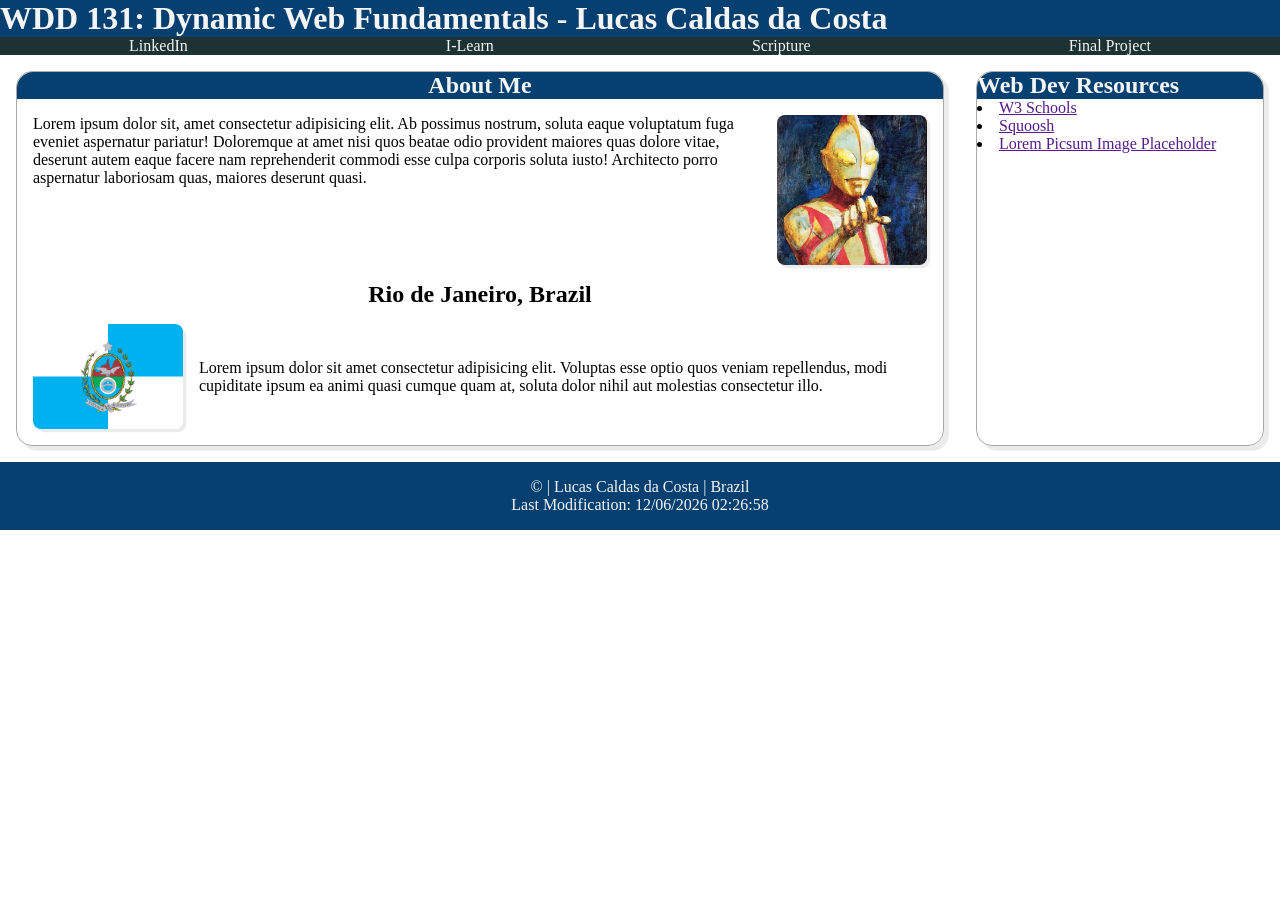
==== index.html @ 14482309 "home page creation" ====
<!DOCTYPE html>
<html lang="en">
<head>
    <meta charset="UTF-8">
    <meta name="viewport" content="width=device-width, initial-scale=1.0">
    <meta name="author" content="Lucas Caldas da Costa">
    <meta name="description" content="Home Page, Index, Flag, Country; WDD 131 - Dynamic Web Fundamentals - Lucas Caldas da Costa">

    <link rel="stylesheet" href="styles/base.css">
    <script src="scripts/getdates.js" defer></script>

    <title>WDD 131 - Dynamic Web Fundamentals - Lucas Caldas da Costa</title>
</head>
<body>
    <header>
        <h1>WDD 131: Dynamic Web Fundamentals - Lucas Caldas da Costa</h1>

        <nav>
            <a href="https://www.linkedin.com/in/lucas-da-costa-056604245?lipi=urn%3Ali%3Apage%3Ad_flagship3_profile_view_base_contact_details%3Bl9hA3rx5TUKpf2RQ1hrOfQ%3D%3D">LinkedIn</a>
            <a href=" https://byui.instructure.com/">I-Learn</a>
            <a href="https://www.churchofjesuschrist.org/study/scriptures/bofm/moro/10?lang=eng">Scripture</a>
            <a href="">Final Project</a>
        </nav>
    </header>

    <main>
        <section class="card">
            <div>
                <h1>About Me</h1>
                <img src="images/profile.jpg" alt="Profile Picture" id="profile_pic">
                <p id="about_me">Lorem ipsum dolor sit, amet consectetur adipisicing elit. Ab possimus nostrum, soluta eaque voluptatum fuga eveniet aspernatur pariatur! Doloremque at amet nisi quos beatae odio provident maiores quas dolore vitae, deserunt autem eaque facere nam reprehenderit commodi esse culpa corporis soluta iusto! Architecto porro aspernatur laboriosam quas, maiores deserunt quasi.</p>
            </div>

            <div>
                <h2>Rio de Janeiro, Brazil</h2>
                <img src="images/Bandeira_do_estado_do_Rio_de_Janeiro.svg.png" alt="Rio de Janeiro State Flag" id="flag_pic">
                <p>Lorem ipsum dolor sit amet consectetur adipisicing elit. Voluptas esse optio quos veniam repellendus, modi cupiditate ipsum ea animi quasi cumque quam at, soluta dolor nihil aut molestias consectetur illo.</p>
            </div>
        </section>

        <section class="card">
            <h1>Web Dev Resources</h1>
            <li><a href="">W3 Schools</a></li>
            <li><a href="">Squoosh</a></li>
            <li><a href="">Lorem Picsum Image Placeholder</a></li>
        </section>
    </main>

    <footer>
        <p>&copy;
            <span id="currentyear"></span>|
            Lucas Caldas da Costa | Brazil
        </p>
        <p id="lastModified"></p>
    </footer>
</body>
</html>
---- styles/base.css ----
:root {
    --p-color: #064070;
    --s-color: #f5f5f5;
    --acc-color: #1d3232;

}

* {
    margin: auto 0;
    border: 0;
    padding: 0;
    /* font-family: ; */
}

header {
    background-color: var(--p-color);
    color: var(--s-color);
}

nav {
    background-color: var(--acc-color);
    display: flex;
    justify-content: space-around;
    
    a {
        color: var(--s-color);
        text-decoration: none;
    }
}

main {
    display: grid;
    grid-template-columns: 3fr 1fr;
}

.card {
    margin: 1rem;
    border: 1px solid darkgray;
    border-radius: 1rem;
    box-shadow: 0.3rem 0.3rem hsla(0, 0%, 0%, 0.078);

    img {
        max-width: 150px;
        margin: 1rem;
        box-shadow: 0.2rem 0.2rem hsla(0, 0%, 0%, 0.078);
        border-radius: 0.5rem;
    }

    h1 {
        background-color: var(--p-color);
        color: var(--s-color);
        border-radius: 1rem 1rem 0 0;
    }

    div {
        display: grid;
        grid-template-areas: 1fr 1fr 1fr 1fr;

        h1, h2 {
            grid-column: 1/3;
            grid-row: 1/2;
            text-align: center;
        }

        #about_me {
            grid-column: 1/2;
            grid-row: 2/3;
            margin: 1rem;
        }

        #profile_pic {
            grid-column: 2/3;
            grid-row: 2/3;
        }

        #flag_pic {
            grid-column: 1/2;
            grid-row: 2/3;
        }

        p {
            grid-column: 2/3;
            grid-row: 2/3;
        }
    }
}

footer {
    padding: 1rem;
    background-color: var(--p-color);
    color: var(--s-color);
    text-align: center;
}
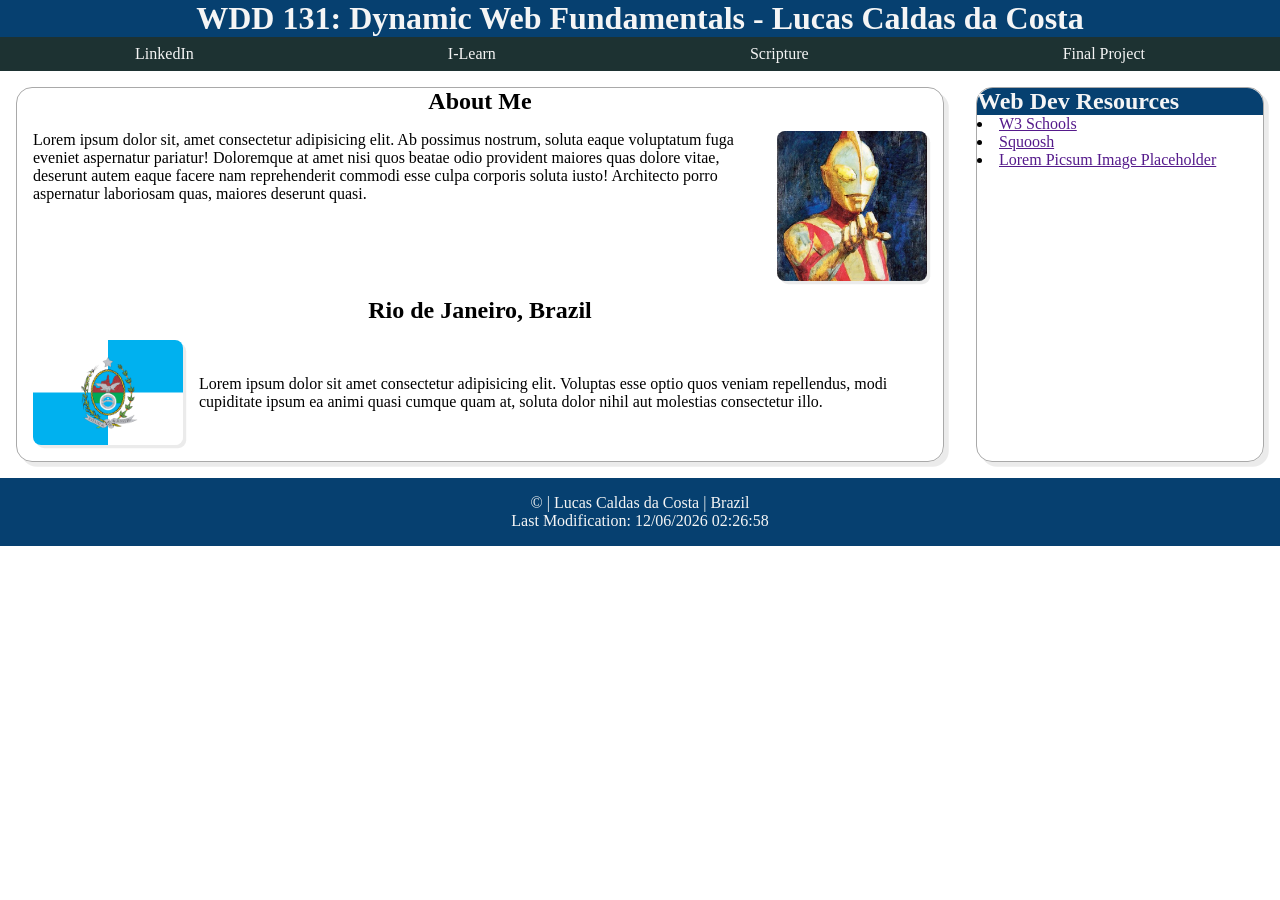
==== commit a523e2ea: "temple album for week02" ====
--- a/index.html
+++ b/index.html
@@ -13,7 +13,9 @@
 </head>
 <body>
     <header>
-        <h1>WDD 131: Dynamic Web Fundamentals - Lucas Caldas da Costa</h1>
+        <h1>
+            WDD 131: Dynamic Web Fundamentals - Lucas Caldas da Costa
+        </h1>
 
         <nav>
             <a href="https://www.linkedin.com/in/lucas-da-costa-056604245?lipi=urn%3Ali%3Apage%3Ad_flagship3_profile_view_base_contact_details%3Bl9hA3rx5TUKpf2RQ1hrOfQ%3D%3D">LinkedIn</a>
@@ -26,7 +28,7 @@
     <main>
         <section class="card">
             <div>
-                <h1>About Me</h1>
+                <h2>About Me</h2>
                 <img src="images/profile.jpg" alt="Profile Picture" id="profile_pic">
                 <p id="about_me">Lorem ipsum dolor sit, amet consectetur adipisicing elit. Ab possimus nostrum, soluta eaque voluptatum fuga eveniet aspernatur pariatur! Doloremque at amet nisi quos beatae odio provident maiores quas dolore vitae, deserunt autem eaque facere nam reprehenderit commodi esse culpa corporis soluta iusto! Architecto porro aspernatur laboriosam quas, maiores deserunt quasi.</p>
             </div>
--- a/styles/base.css
+++ b/styles/base.css
@@ -15,16 +15,23 @@
 header {
     background-color: var(--p-color);
     color: var(--s-color);
+    text-align: center;
 }
 
 nav {
     background-color: var(--acc-color);
     display: flex;
     justify-content: space-around;
+    padding: 0.5rem;
     
     a {
         color: var(--s-color);
         text-decoration: none;
+    }
+
+    a:hover {
+        color: var(--acc-color);
+        background-color: var(--s-color);
     }
 }
 
